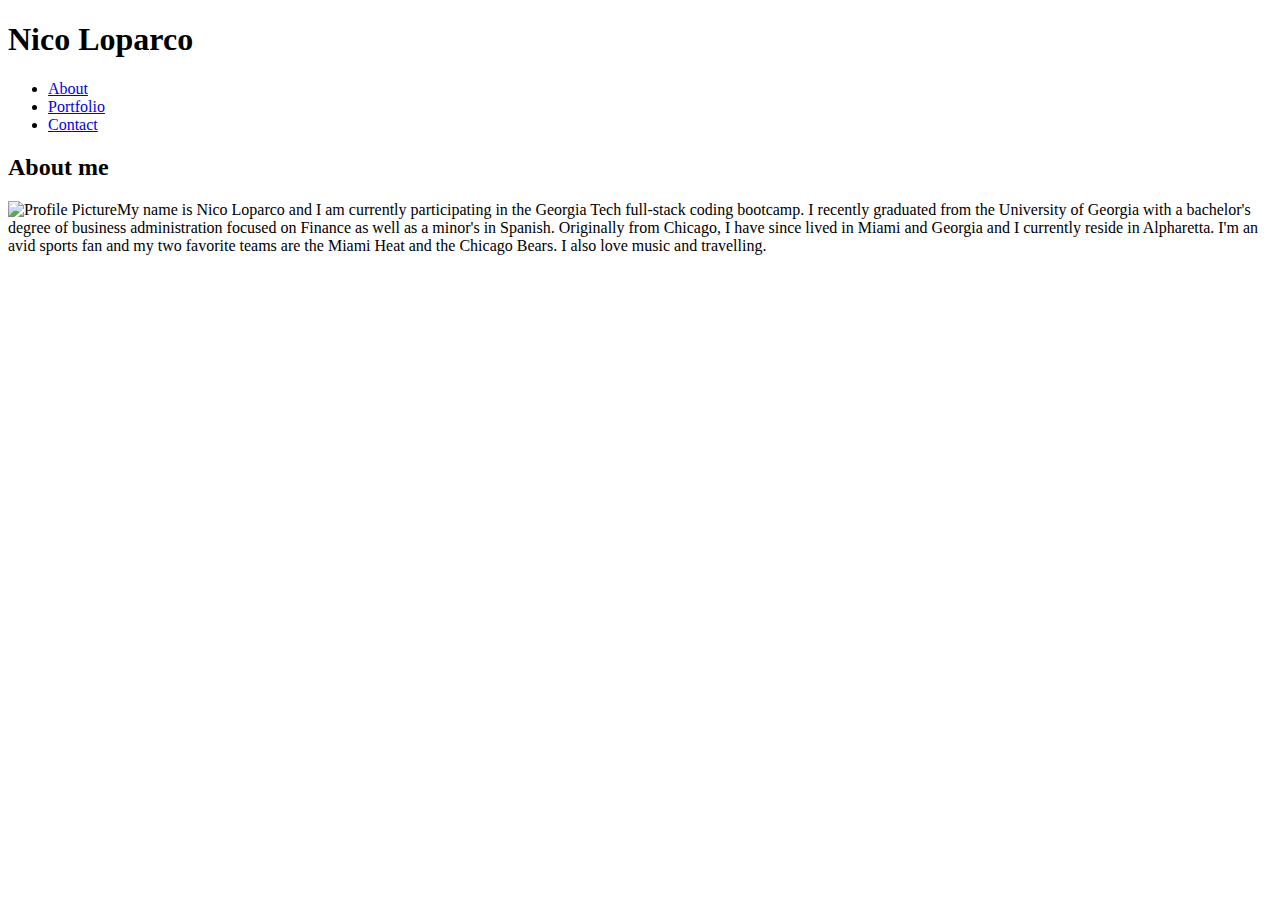
==== index.html @ f5cacdc5 "copied basic portfolio into the responsive portfolio directory" ====
<!DOCTYPE html>
<html lang="en">
<head>
    <meta charset="UTF-8">
    <meta name="viewport" content="width=device-width, initial-scale=1.0">
    <meta http-equiv="X-UA-Compatible" content="ie=edge">
    <title>About me</title>
    <link href="https://fonts.googleapis.com/css?family=Lato:300i&display=swap" rel="stylesheet">
    <link rel="stylesheet" type="text/css" href="../Basic-Portfolio/assets/css/style.css">
</head>

<body>
    <header>
    <div class="logo">
        <h1>Nico Loparco</h1>
     </div>
    <nav> 
        <ul class="links">
            <li><a href="index.html">About</a></li>
            <li><a href="portfolio.html">Portfolio</a></li>
            <li><a href="contact.html">Contact</a></li>
        </ul>
     </nav>
    </header>


    <section id="main-info">
        <h2>About me</h2>
            <img src="../Basic-Portfolio/assets/images/profile-pic.jpeg" alt="Profile Picture" align="left">
            <p>My name is Nico Loparco and I am currently participating in the Georgia Tech full-stack coding bootcamp.
               I recently graduated from the University of Georgia with a bachelor's degree of business administration focused on Finance as well as a minor's in Spanish.
               Originally from Chicago, I have since lived in Miami and Georgia and I currently reside in Alpharetta.
               I'm an avid sports fan and my two favorite teams are the Miami Heat and the Chicago Bears. I also love music and travelling.
            </p>       
    </section>
</body>
</html>
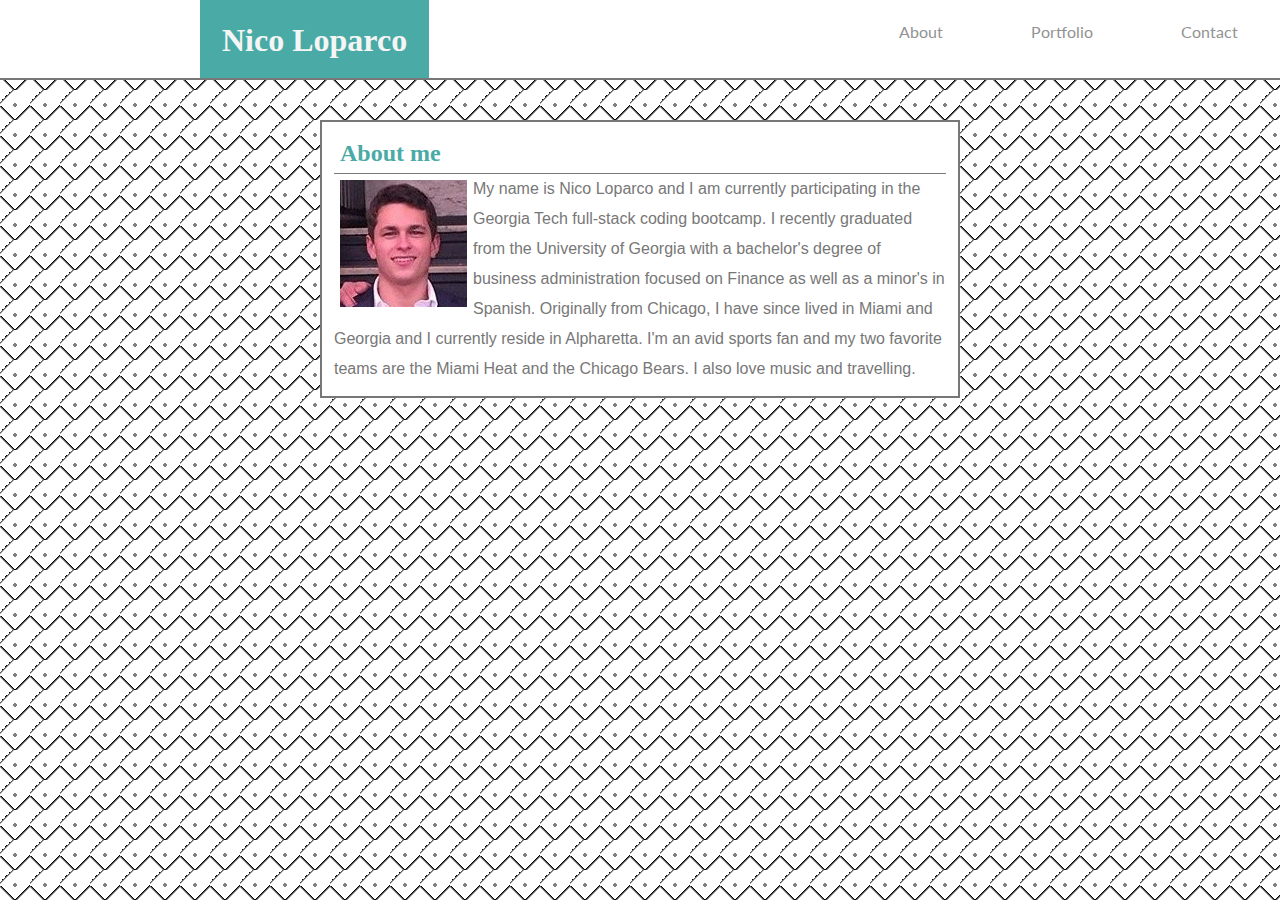
==== commit 57b1c3fe: "fixed responsive portfolio sources and paths and added media queries" ====
--- a/index.html
+++ b/index.html
@@ -6,7 +6,7 @@
     <meta http-equiv="X-UA-Compatible" content="ie=edge">
     <title>About me</title>
     <link href="https://fonts.googleapis.com/css?family=Lato:300i&display=swap" rel="stylesheet">
-    <link rel="stylesheet" type="text/css" href="../Basic-Portfolio/assets/css/style.css">
+    <link rel="stylesheet" type="text/css" href="assets/css/style.css">
 </head>
 
 <body>
@@ -26,7 +26,7 @@
 
     <section id="main-info">
         <h2>About me</h2>
-            <img src="../Basic-Portfolio/assets/images/profile-pic.jpeg" alt="Profile Picture" align="left">
+            <img src="assets/images/profile-pic.jpeg" alt="Profile Picture" align="left">
             <p>My name is Nico Loparco and I am currently participating in the Georgia Tech full-stack coding bootcamp.
                I recently graduated from the University of Georgia with a bachelor's degree of business administration focused on Finance as well as a minor's in Spanish.
                Originally from Chicago, I have since lived in Miami and Georgia and I currently reside in Alpharetta.
--- a/assets/css/style.css
+++ b/assets/css/style.css
@@ -0,0 +1,113 @@
+*{
+    margin:0px;
+    padding:0px;
+    box-sizing: border-box
+}
+
+nav {
+    float:right;
+    align-items: center; 
+    background-color: white;
+}
+
+.logo {
+    float:left;
+    background-color:#4aaaa5;
+    color: whitesmoke;
+    font-size: 16px;
+    font-family: Georgia, 'Times New Roman', Times, serif;
+    padding: 22px;
+    margin-left: 200px;
+    border-bottom: solid 2px #777777;
+    height: 80px;
+}
+
+.links a {
+    color:#777777;
+    font-family: 'Lato', sans-serif;
+    text-decoration: none;
+    opacity: .8;
+}
+
+.links li {
+    list-style: none;
+    display: inline-block;
+    margin: 22px 42px;
+    
+    text-align: center;
+}
+
+.links a:hover {
+    color: blue;
+    font-size: 18px;
+}
+
+#main-info {
+    width: 50%;
+    background-color: white;
+    border: solid 2px #777777;
+    padding: 12px;
+    margin-left: 25%;
+    margin-top: 40px;
+    
+}
+
+#main-info p {
+    color: #777777;
+    font-family: Arial, Helvetica, sans-serif;
+    line-height: 30px;
+}
+
+#main-info img {
+    padding: 6px;
+}
+
+h2 {
+    color: #4aaaa5;
+    padding: 6px;
+    border-bottom: solid 1px #777777;
+}
+
+body {
+    background-image: linear-gradient(45deg, transparent 20%, black 25%, transparent 25%), 
+                      linear-gradient(-45deg, transparent 20%, black 25%, transparent 25%), 
+                      linear-gradient(-45deg, transparent 75%, black 80%, transparent 0),
+                      radial-gradient(gray 2px, transparent 0);
+    background-size: 30px 30px, 30px 30px;
+}
+
+header {
+    background-color: white;
+    height: 80px;
+    border-bottom: solid 2px #777777;
+}
+
+@media (max-width:768px){
+    #main-info{
+        margin:100px;
+    }
+    .logo {
+        margin-left:20px;
+    }
+    
+}
+
+@media (max-width:640px) {
+    #main-info{
+        margin: 100px;
+    }
+    nav {
+        justify-content: center;
+        width: 100%;
+        margin: none;
+        padding: none;
+    }
+    .links {
+        padding: none;
+        margin: none;
+        justify-content: center;
+    }
+    .logo {
+        width: 100%;
+    }
+}